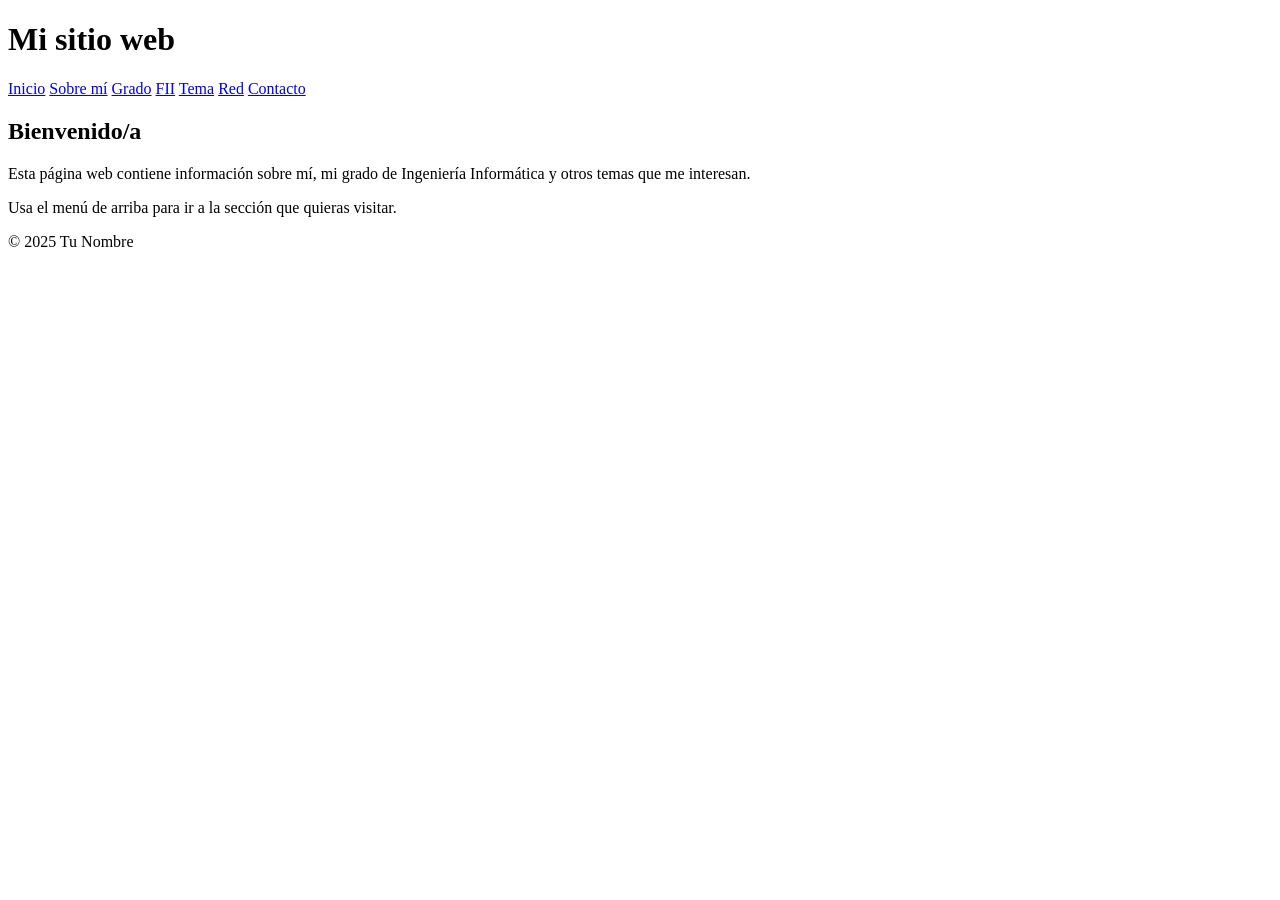
==== index.html @ f85edc79 "Añado todas las páginas HTML, CSS y README.md" ====
<!DOCTYPE html>
<html lang="es">
<head>
  <meta charset="UTF-8">
  <title>Mi sitio web</title>
  <link rel="stylesheet" href="css/style.css">
</head>
<body>

  <header>
    <h1>Mi sitio web</h1>
    <nav>
      <a href="index.html">Inicio</a>
      <a href="about.html">Sobre mí</a>
      <a href="degree.html">Grado</a>
      <a href="fii.html">FII</a>
      <a href="topic.html">Tema</a>
      <a href="net.html">Red</a>
      <a href="contact.html">Contacto</a>
    </nav>
  </header>

  <main>
    <h2>Bienvenido/a</h2>
    <p>Esta página web contiene información sobre mí, mi grado de Ingeniería Informática y otros temas que me interesan.</p>
    <p>Usa el menú de arriba para ir a la sección que quieras visitar.</p>
  </main>

  <footer>
    <p>&copy; 2025 Tu Nombre</p>
  </footer>

</body>
</html>
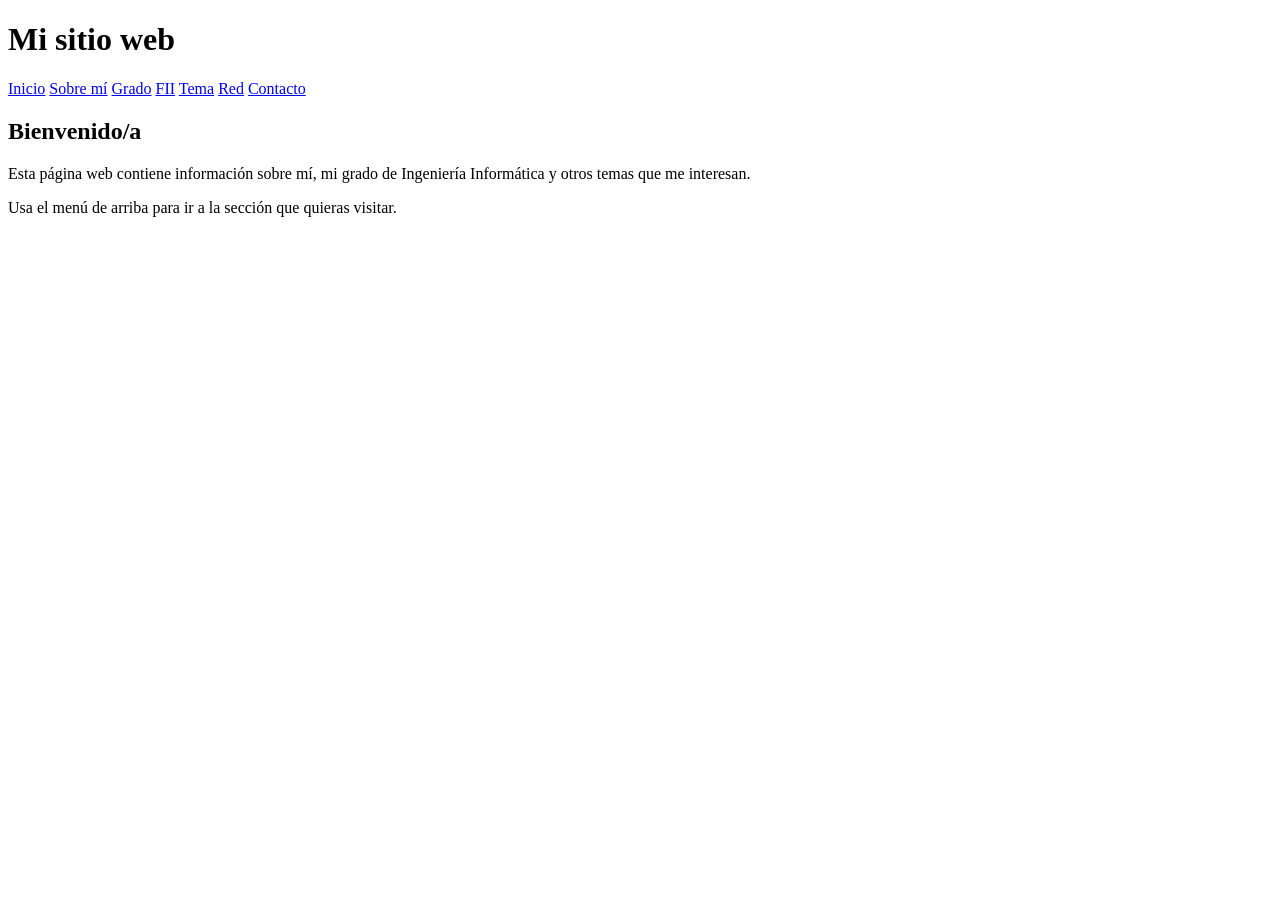
==== commit a1364e62: "terminando proyecto" ====
--- a/index.html
+++ b/index.html
@@ -26,9 +26,6 @@
     <p>Usa el menú de arriba para ir a la sección que quieras visitar.</p>
   </main>
 
-  <footer>
-    <p>&copy; 2025 Tu Nombre</p>
-  </footer>
 
 </body>
 </html>
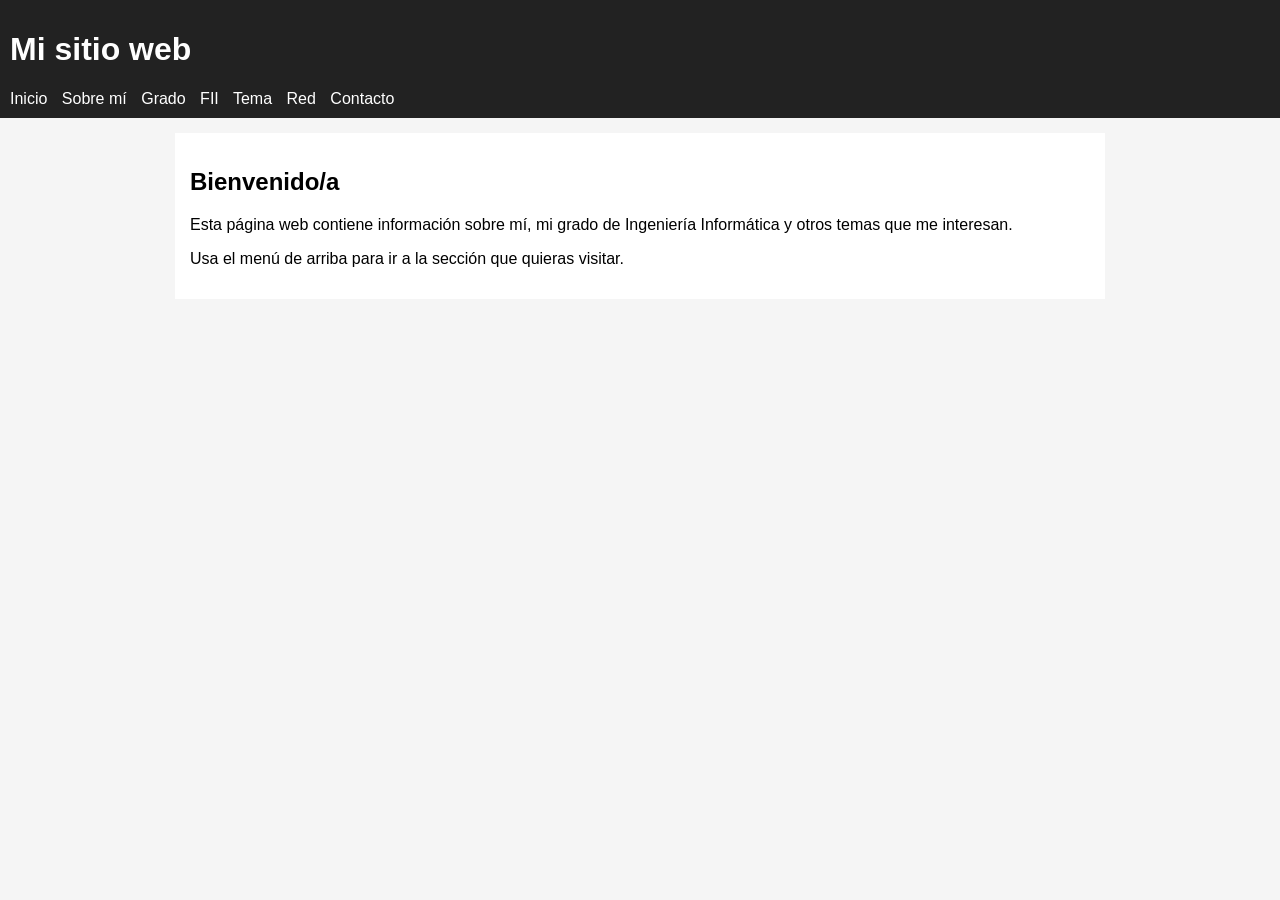
==== commit d6fb0198: "styles" ====
--- a/index.html
+++ b/index.html
@@ -3,7 +3,7 @@
 <head>
   <meta charset="UTF-8">
   <title>Mi sitio web</title>
-  <link rel="stylesheet" href="css/style.css">
+  <link rel="stylesheet" href="../css/styles.css">
 </head>
 <body>
 
--- a/css/styles.css
+++ b/css/styles.css
@@ -0,0 +1,29 @@
+body {
+  font-family: Arial, sans-serif;
+  margin: 0;
+  background-color: #f5f5f5;
+}
+
+header, footer {
+  background-color: #222;
+  color: white;
+  padding: 10px;
+}
+
+nav a {
+  color: white;
+  text-decoration: none;
+  margin-right: 10px;
+}
+
+main {
+  background-color: white;
+  max-width: 900px;
+  margin: 15px auto;
+  padding: 15px;
+}
+
+img {
+  max-width: 200px;
+  margin-right: 10px;
+}
